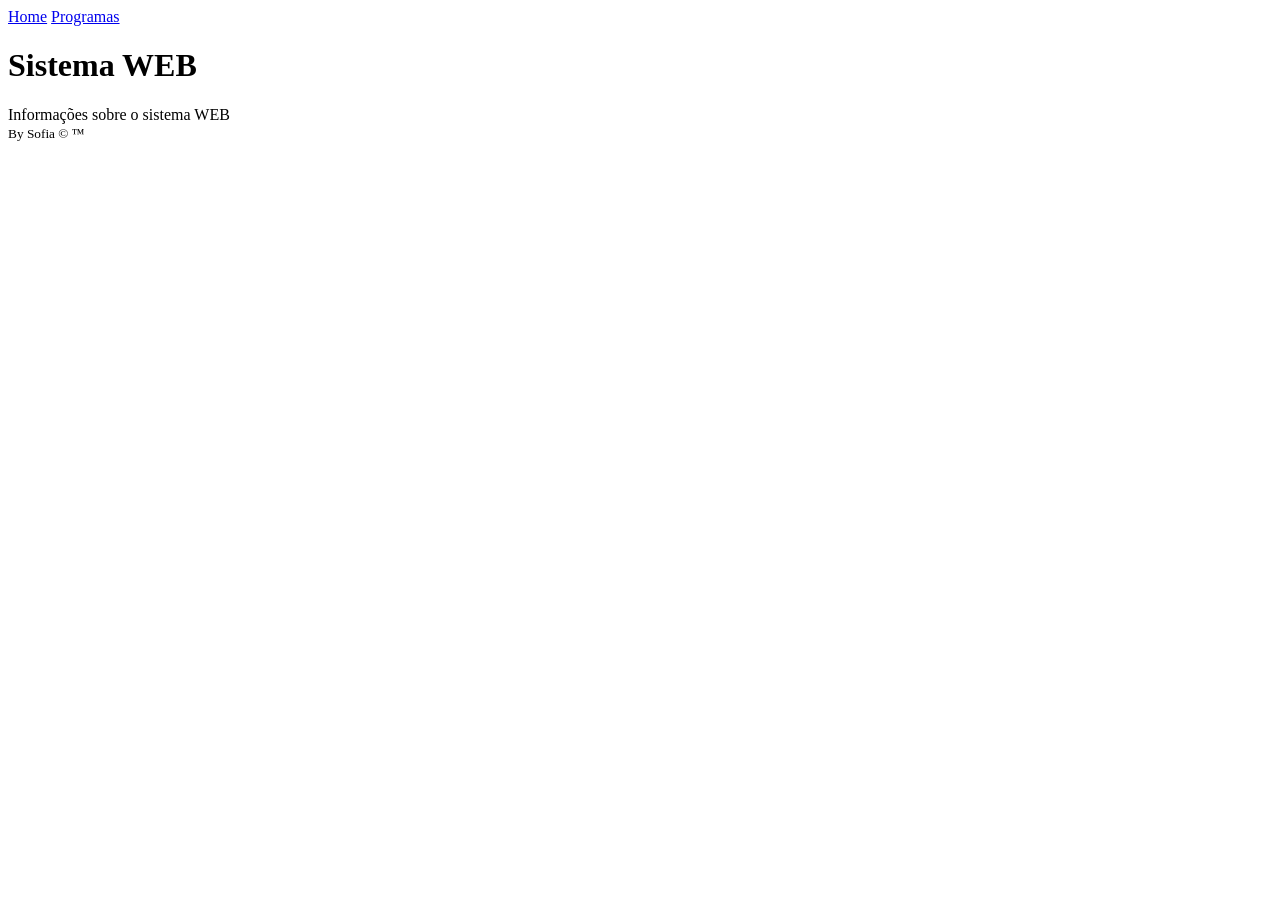
==== index.html @ bd76e4b1 "versão inicial do sistema" ====
<!DOCTYPE html>
<html lang="pt-BR">
<head>
    <meta charset="UTF-8">
    <meta name="viewport" content="width=device-width, initial-scale=1.0">
    <link rel="shortcut icon" href="./img/favicon.png" type="image/png">
    <link rel="stylesheet" href="./style.css">
    <script src="./"></script>
    <title>Document</title>
</head>
<body>
    <header>
        <nav>
            <a href="./index.html">Home</a>
            <a href="./html/programas.html">Programas</a>
        </nav>
    </header>
    <main>
        <h1>Sistema WEB</h1>
        <article>
            <section>
                Informações sobre o sistema WEB 
            </section>
        </article>
    </main>
    <footer>
        <small>By Sofia &copy; &trade; </small>
    </footer>
</body>
</html>
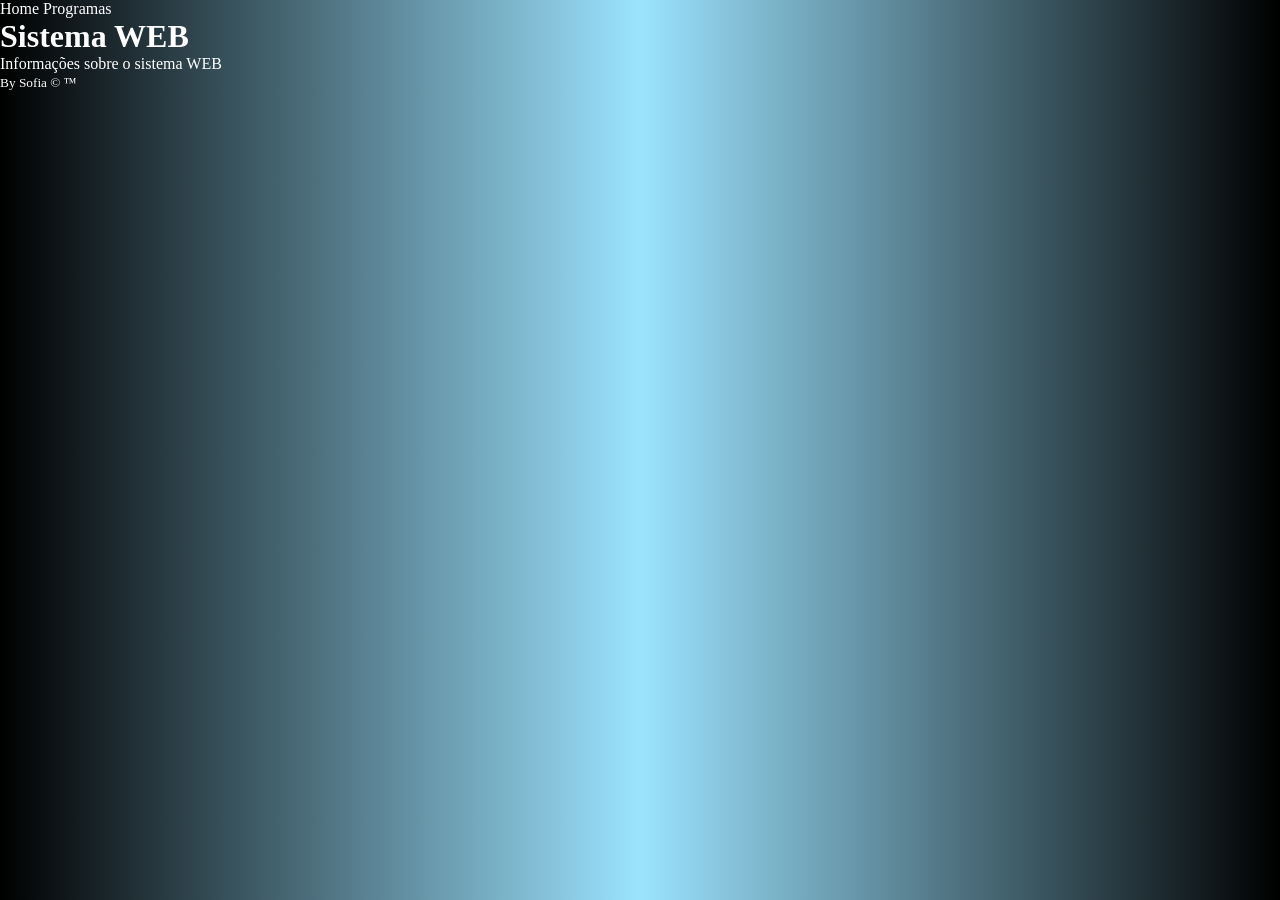
==== commit e8c2fe0f: "incluido o javascript" ====
--- a/index.html
+++ b/index.html
@@ -4,7 +4,7 @@
     <meta charset="UTF-8">
     <meta name="viewport" content="width=device-width, initial-scale=1.0">
     <link rel="shortcut icon" href="./img/favicon.png" type="image/png">
-    <link rel="stylesheet" href="./style.css">
+    <link rel="stylesheet" href="../css/style.css">
     <script src="./"></script>
     <title>Document</title>
 </head>
--- a/css/style.css
+++ b/css/style.css
@@ -0,0 +1,13 @@
+*{
+    margin: 0;
+    padding: 0;
+}
+body{
+    background: linear-gradient(to right, black, rgb(156, 227, 255), black);
+    color: white;
+    
+}
+a{
+    text-decoration: none;
+    color: white;
+}
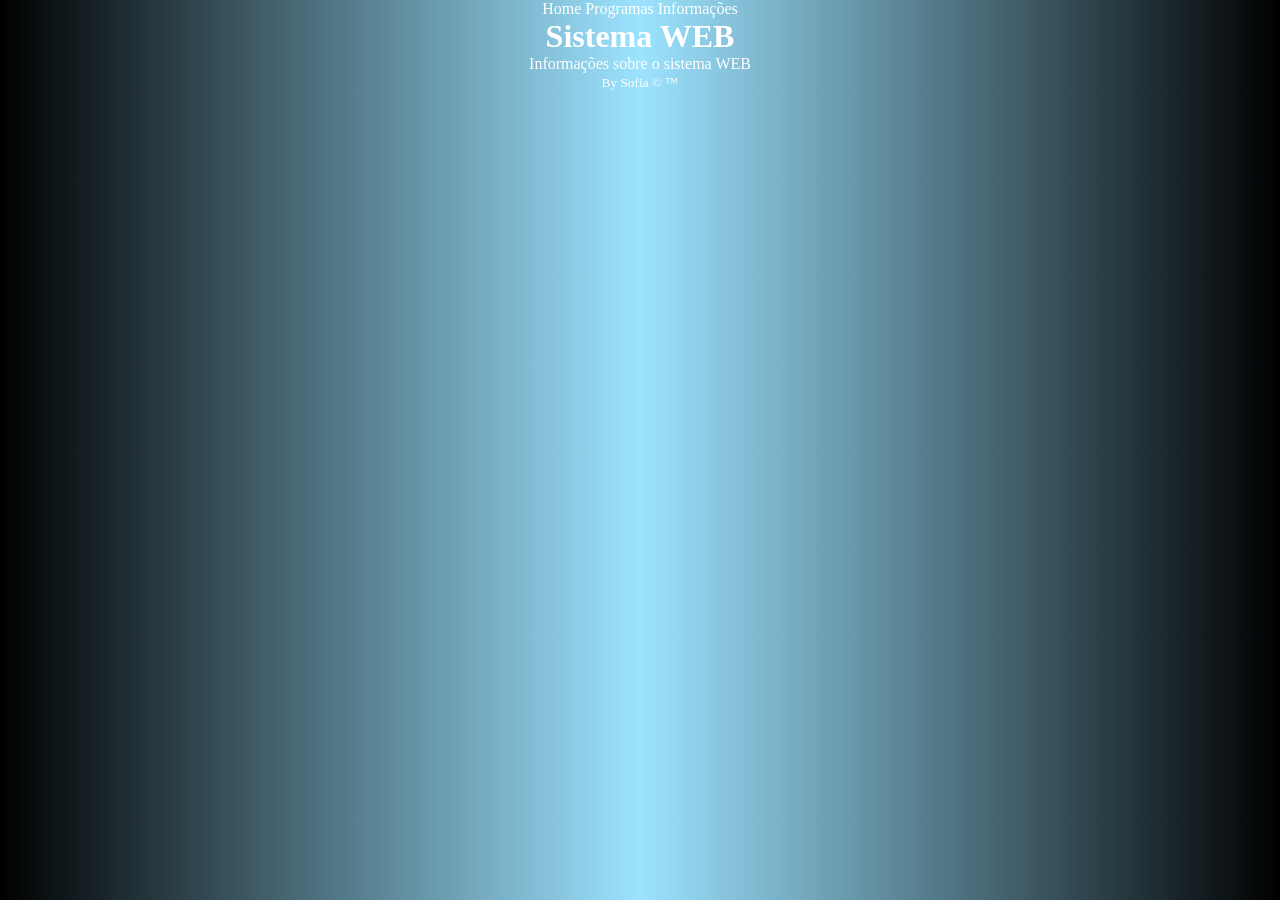
==== commit cf929320: "incluindo vídeo e mapa" ====
--- a/index.html
+++ b/index.html
@@ -11,8 +11,9 @@
 <body>
     <header>
         <nav>
-            <a href="./index.html">Home</a>
+             <a href="./index.html">Home</a>
             <a href="./html/programas.html">Programas</a>
+            <a href="./html/informacoes.html">Informações</a>
         </nav>
     </header>
     <main>
--- a/css/style.css
+++ b/css/style.css
@@ -5,9 +5,18 @@
 body{
     background: linear-gradient(to right, black, rgb(156, 227, 255), black);
     color: white;
-    
+    text-align: center;
 }
 a{
     text-decoration: none;
     color: white;
+}
+input, button{
+    background-color: black;
+    color: white;
+    font-weight: bold;
+    padding: 4px;
+}
+button{
+    border-radius: 8px;
 }
